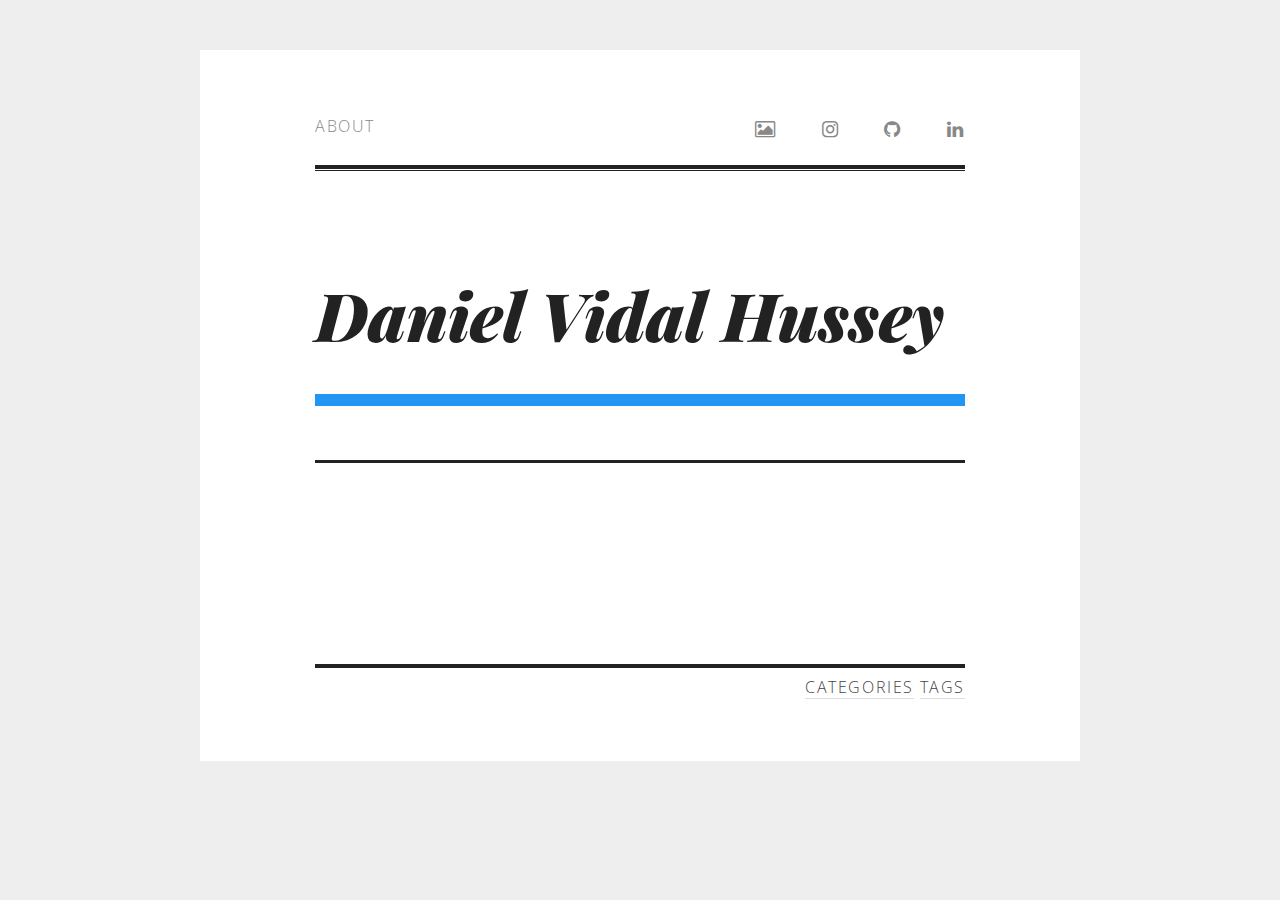
==== index.html @ 794818f1 "Generate Pelican site" ====
<!DOCTYPE html>
<html lang="en">
    <head>
        <meta charset="utf-8">
        <meta http-equiv="X-UA-Compatible" content="chrome=1">
        <title>Daniel Vidal Hussey</title>
        <meta name="viewport" content="width=device-width, initial-scale=1">
        <link rel="stylesheet" href="/theme/styles.css">
        <script src="//ajax.googleapis.com/ajax/libs/jquery/2.1.1/jquery.min.js"></script>
        <link rel="stylesheet" href="/theme/slicknav.css">
        <script src="/theme/jquery.slicknav.min.js"></script>
        <link href="//maxcdn.bootstrapcdn.com/font-awesome/4.2.0/css/font-awesome.min.css" rel="stylesheet">
        <script type="text/javascript"
                src="http://cdn.mathjax.org/mathjax/latest/MathJax.js?config=TeX-AMS-MML_HTMLorMML">
        </script>
        <!--[if lt IE 9]>
            <script src="//cdnjs.cloudflare.com/ajax/libs/html5shiv/3.6.2/html5shiv.js"></script>
            <![endif]-->
            <script>
$(function(){
    $('#menu').slicknav({'label':''});
});
            </script>
            <link rel="icon" href="/theme/favicon.ico" sizes="16x16 32x32 48x48 64x64" type="image/vnd.microsoft.icon">
            <link rel="apple-touch-icon" sizes="114x114" href="/theme/apple-touch-icon-precomposed.png">
            <link rel="apple-touch-icon" sizes="152x152" href="/theme/favicon152.png">
            <link rel="apple-touch-icon" sizes="196x196" href="/theme/favicon196.png">
    </head>

    <body>
        <div id="wrapper">

            <header>
                <nav class="byline"><ul id="menu">
                        <li><a href="http://dvh.io/pages/about.html">About</a></li>
                    </ul></nav><!-- /#menu -->
                    <div class="downloads">
                        <a href="http://photo.dvh.io" class="fa fa-picture-o"></a>
                        <a href="http://instagram.com/deseaus" class="fa fa-instagram"></a>
                        <a href="https://github.com/Deseaus" class="fa fa-github"></a>
                        <a href="https://se.linkedin.com/in/danielvidalhussey/en" class="fa fa-linkedin"></a>
                    </div>
        <hgroup>
          <h1>Daniel Vidal Hussey</h1>
          <h2 class="tagline"></h2>
        </hgroup>
            </header>
<section id="content">
<ul id="post-list">
</ul><!-- /#posts-list -->
</section><!-- /#content -->
            <footer>
                <!--<a href="http://dvh.io/pages/about.html" >About</a>-->
                <div class="right-footer">
                    <a href="http://dvh.io/categories.html" >Categories</a>
                    <a href="http://dvh.io/tags.html" >Tags</a>
                </div>
            </footer>
    </body>
</html>
---- theme/styles.css ----
@import url(http://fonts.googleapis.com/css?family=Open+Sans:300italic,600italic,300,600);
@import url(http://fonts.googleapis.com/css?family=Playfair+Display:900italic,900);


/*--------------------------------
  Typography
--------------------------------*/

body              { font: 200 18px/1.61em 'Open Sans', 'Segoe UI', 'Helvetica Neue', Arial, sans-serif; color: #444; }
a                 { text-decoration: none; color: inherit; border-bottom: 1px solid #ddd; }
a:hover           { border-bottom: 1px solid #222; }
em                { font-style: italic; }
strong            { font-weight: 600; }
h1, h2, h3,
h4, h5, h6        { font-family: 'Playfair Display', 'Didot LT STD', Garamond, serif; font-weight: 900; color: #222; margin: 1em 0;}
h1                { font-size: 2em; line-height: 1.33em;}
h2                { font-size: 1.55em; line-height: 1.25em; }
h3                { font-size: 1.15em; }
h4                { font-size: 1em; }
h5                { font-size: 0.78em; }
h6                { font-size: 0.67em; }
h4, h5, h6        { text-transform: uppercase; letter-spacing: 0.15em; }
p, ul, pre, table { margin: 0; margin-bottom: 1em; }
code, pre         { font-size: 0.9em; color: #222;}
blockquote        { border-left: 2px solid #222; color: #222; padding-left: 2em; margin: 0; }
hr                { border: 0; height: 2px; display: block; margin: 4em auto; background: #222; }
table             { width: 100%; }
th, td            { padding: 1em; text-align: center;}
td                { font-size: 0.88em; }
th {
  border-bottom: 1px solid #222;
  font-weight: 100;
  text-transform: uppercase;
  letter-spacing: 0.2em;
  font-size: 0.7em;
  text-align: center;
  color: #222;
}
dt{ font-weight:bold;}

::selection {
  background: #ffb7b7; /* WebKit/Blink Browsers */
}
::-moz-selection {
  background: #ffb7b7; /* Gecko Browsers */
}
/*--------------------------------
  Layout
--------------------------------*/

body {
  background: #eee;
  margin: 0;
  text-align: justify;
}

#wrapper {
  max-width: 650px;
  margin: 50px auto;
  padding: 60px 9%;
  margin-top: 50px;
  background: #fff
}

.paginator{
    text-align:center;
}

header, section, footer, a {
  transition: 0.2s;
}

header {
  clear: both;
  padding-bottom: 3em;
  padding-top: 1px;
  border-bottom: 3px solid #222;
}

header a {
  border-bottom: 0px;
}

header a:hover {
  border-bottom: 0px;
}

.byline{
    float: left;
}
.byline li{
    display: inline-block;
    padding-right:0.1em;
}
.byline ul{
  list-style-type: none;
  padding-left:0;
}

.byline a {
  color: #888;
  text-align: center;
  font-size: medium;
  text-transform: uppercase;
  letter-spacing: 0.1em;
  text-align: left;
}

.neighbors{
    margin: 0.2em;
    margin-top: 2em;
    font-size:medium;
    font-family: 'Playfair Display', "Didot LT STD", "Hoefler Text", Garamond, "Times New Roman", serif;
}
.neighbors i{
    margin-left:0.2em;
    margin-right: 0.2em;
}
.neighbors a{
    border-bottom:0;
}

.downloads {
  float: right;
  font-size: 1.5em;
}

.downloads a {
  margin: 0 1em;
  color: #888;
  text-align: center;
  font-size: 0.7em;
  text-transform: uppercase;
  letter-spacing: 0.1em;
}
a:hover{
    color:#2196F3;
}

.downloads a:last-child {
  margin-right: 0;
}

header hgroup {
  clear: both;
  border-top: 4px solid #222;
  margin-top: 3em;
}

.article-list{
    border-bottom:0;
    padding-bottom:0.5em;
}

header h1 {
  margin: 0;
  margin-top: 1px;
  padding-top: 1.5em;
  font-family: 'Playfair Display', "Didot LT STD", "Hoefler Text", Garamond, "Times New Roman", serif;
  line-height: 1.33em;
  font-style: italic;
  font-size: 3.7em;
  border-top: 1px solid #222;
}

.tagline {
  margin:0;
  margin-top: 1.25em;
  font-family: 'Playfair Display', "Didot LT STD", "Hoefler Text", Garamond, "Times New Roman", serif;
  line-height:1.5em;
  color: #fff;
  background-color: #2196F3;
  padding: 0.2em;
}

section {
  padding-top: 5em;
  padding-bottom: 4em;
  border-bottom: 4px solid #222;
  margin-top: 1px;
}

.article{
    padding-top: 2em;
    padding-bottom: 0em;
    border-bottom: 0;
}
.article-share-tags{
    padding-top: 4em;
    border-bottom: 4px solid #222;
    text-transform: uppercase;
    letter-spacing: 0.1em;
    font-size: small;
}
.end-article-tags{
    float: right;
}
.article-share a{
    border-bottom:0;
}
.entry-title{

    margin: 0px;
}
.entry-content{
    padding-left:0.5em;
    padding-right:0.5em;
}
address{
    font-style: normal;
}

.post-info abbr, address, .article-footer abbr, address{
    color: #fff;
    background-color: #2196F3;
    padding: 0.2em;
}

.post-info a, .article-footer a{
    border-bottom:0;
}
.post-info a:hover, .article-footer a:hover{
    color: #fff;
    border-bottom: 1px solid #fff;

}

.post-info{
    font-size:small;
}
#post-list{
    list-style-type:none;
    padding: 10px;
}
#post-list li{
    border-bottom: 2px solid #222;
    margin-bottom: 3em;
    padding-bottom: 1em;
}
section h1:first-child {
  margin-top: 0;
}

figure{
    margin:0.4em;
}
figure img{
    width:100%;
}
figcaption{
    text-align:center;
}

footer {
  margin-top: 5px;
  overflow: hidden;
  text-align: left;
  font-size: medium;
  text-transform: uppercase;
  letter-spacing: 0.1em;
}
footer address{
    display: inline;
}

div#content > h1:first-child { display: none; }

.right-footer{
    float: right;
    display: inline;
}

.src{
    background-color: #263238;
    color: #ffffff;
    padding-left: 5px;
    overflow: scroll;
}
.slicknav_menu {
	display:none;
}

@media print {
  body { font-size: 12px; }
  header { border: 0;padding: 0; margin: 0; text-align: center; }
  .downloads, .byline, footer { display: none; }
  header hgroup { border: 0; padding: 0; margin: 0; }
  header h1 { margin: 0; padding: 0; font-size: 3em; border: 0; }
  header h2 { border: 0; margin: 0; }
  .downloads, footer { display: none; }
  section { border: 0; }
}

@media screen and (max-width: 650px) {
  body { font-size: 16px; background: #fff; }
  #wrapper { margin: 15px; padding: 0; padding-top:40px; }
  .downloads, .byline {text-align:center; float:none;}
  .downloads a:first-child {margin-left: 0; }
  header hgroup { border: 0; margin: 0; text-align:center; }
  header h1 { font-size: 3em; border: 0; padding: 0; padding-top: 0.5em; }
  .tagline { border: 0; margin-top: 0.5em; }
  header div { border: 0; }
  footer p { width: 100%; float: none; }
  footer p:last-child { text-align: left; }
  .article-footer {text-align: center;}
  /* #menu is the original menu */
  #menu {
      display:none;
  }
  .slicknav_menu {
      display:block;
  }
}
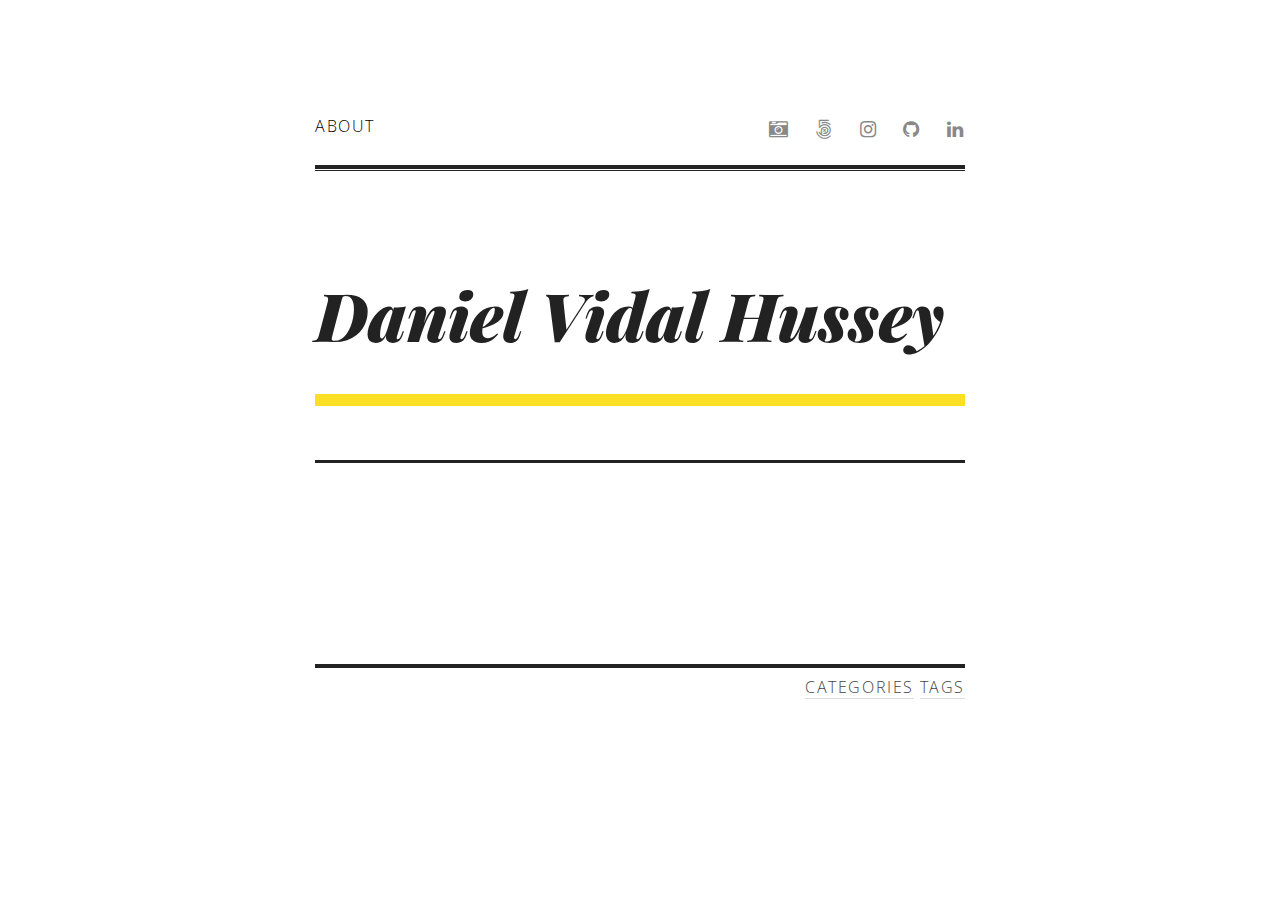
==== commit d6781cd7: "Generate Pelican site" ====
--- a/index.html
+++ b/index.html
@@ -9,22 +9,44 @@
         <script src="//ajax.googleapis.com/ajax/libs/jquery/2.1.1/jquery.min.js"></script>
         <link rel="stylesheet" href="/theme/slicknav.css">
         <script src="/theme/jquery.slicknav.min.js"></script>
-        <link href="//maxcdn.bootstrapcdn.com/font-awesome/4.2.0/css/font-awesome.min.css" rel="stylesheet">
+        <link rel="stylesheet" href="https://maxcdn.bootstrapcdn.com/font-awesome/4.4.0/css/font-awesome.min.css">
         <script type="text/javascript"
                 src="http://cdn.mathjax.org/mathjax/latest/MathJax.js?config=TeX-AMS-MML_HTMLorMML">
         </script>
-        <!--[if lt IE 9]>
-            <script src="//cdnjs.cloudflare.com/ajax/libs/html5shiv/3.6.2/html5shiv.js"></script>
-            <![endif]-->
-            <script>
+        <!--[if lt IE 9]> <script src="//cdnjs.cloudflare.com/ajax/libs/html5shiv/3.6.2/html5shiv.js"></script> <![endif]-->
+        <script>
 $(function(){
     $('#menu').slicknav({'label':''});
 });
-            </script>
-            <link rel="icon" href="/theme/favicon.ico" sizes="16x16 32x32 48x48 64x64" type="image/vnd.microsoft.icon">
-            <link rel="apple-touch-icon" sizes="114x114" href="/theme/apple-touch-icon-precomposed.png">
-            <link rel="apple-touch-icon" sizes="152x152" href="/theme/favicon152.png">
-            <link rel="apple-touch-icon" sizes="196x196" href="/theme/favicon196.png">
+        </script>
+        <script>
+(function(i,s,o,g,r,a,m){i['GoogleAnalyticsObject']=r;i[r]=i[r]||function(){
+    (i[r].q=i[r].q||[]).push(arguments)},i[r].l=1*new Date();a=s.createElement(o),
+m=s.getElementsByTagName(o)[0];a.async=1;a.src=g;m.parentNode.insertBefore(a,m)
+})(window,document,'script','//www.google-analytics.com/analytics.js','ga');
+
+ga('create', 'UA-36007095-3', 'auto');
+ga('send', 'pageview');
+        </script>
+        <!--FAVICON-->
+        <link rel="apple-touch-icon" sizes="57x57" href="/theme/apple-icon-57x57.png">
+        <link rel="apple-touch-icon" sizes="60x60" href="/theme/apple-icon-60x60.png">
+        <link rel="apple-touch-icon" sizes="72x72" href="/theme/apple-icon-72x72.png">
+        <link rel="apple-touch-icon" sizes="76x76" href="/theme/apple-icon-76x76.png">
+        <link rel="apple-touch-icon" sizes="114x114" href="/theme/apple-icon-114x114.png">
+        <link rel="apple-touch-icon" sizes="120x120" href="/theme/apple-icon-120x120.png">
+        <link rel="apple-touch-icon" sizes="144x144" href="/theme/apple-icon-144x144.png">
+        <link rel="apple-touch-icon" sizes="152x152" href="/theme/apple-icon-152x152.png">
+        <link rel="apple-touch-icon" sizes="180x180" href="/theme/apple-icon-180x180.png">
+        <link rel="icon" type="image/png" sizes="192x192"  href="/theme/android-icon-192x192.png">
+        <link rel="icon" type="image/png" sizes="32x32" href="/theme/favicon-32x32.png">
+        <link rel="icon" type="image/png" sizes="96x96" href="/theme/favicon-96x96.png">
+        <link rel="icon" type="image/png" sizes="16x16" href="/theme/favicon-16x16.png">
+        <link rel="manifest" href="/theme/manifest.json">
+        <meta name="msapplication-TileColor" content="#ffffff">
+        <meta name="msapplication-TileImage" content="/theme/ms-icon-144x144.png">
+        <meta name="theme-color" content="#ffffff">
+        <!--/FAVICON-->
     </head>
 
     <body>
@@ -35,7 +57,8 @@
                         <li><a href="http://dvh.io/pages/about.html">About</a></li>
                     </ul></nav><!-- /#menu -->
                     <div class="downloads">
-                        <a href="http://photo.dvh.io" class="fa fa-picture-o"></a>
+                        <a href="http://photo.dvh.io" class="fa fa-camera-retro"></a>
+                        <a href="http://500px.com/deseaus" class="fa fa-500px"></a>
                         <a href="http://instagram.com/deseaus" class="fa fa-instagram"></a>
                         <a href="https://github.com/Deseaus" class="fa fa-github"></a>
                         <a href="https://se.linkedin.com/in/danielvidalhussey/en" class="fa fa-linkedin"></a>
@@ -46,6 +69,7 @@
         </hgroup>
             </header>
 <section id="content">
+    <!--<img class="logo" src="images/bird-main.png" srcset="images/bird-main.png 1x, images/bird-main@2x.png 2x">-->
 <ul id="post-list">
 </ul><!-- /#posts-list -->
 </section><!-- /#content -->
--- a/theme/styles.css
+++ b/theme/styles.css
@@ -39,19 +39,20 @@
 dt{ font-weight:bold;}
 
 ::selection {
-  background: #ffb7b7; /* WebKit/Blink Browsers */
+  background: #FBE026; /* WebKit/Blink Browsers */
 }
 ::-moz-selection {
-  background: #ffb7b7; /* Gecko Browsers */
-}
+  background: #FBE026; /* Gecko Browsers */
+}
+
 /*--------------------------------
   Layout
 --------------------------------*/
 
 body {
-  background: #eee;
-  margin: 0;
-  text-align: justify;
+  	background: #FFF;
+	margin: 0;
+  	text-align: justify;
 }
 
 #wrapper {
@@ -98,7 +99,7 @@
 }
 
 .byline a {
-  color: #888;
+  color: #000;
   text-align: center;
   font-size: medium;
   text-transform: uppercase;
@@ -126,7 +127,7 @@
 }
 
 .downloads a {
-  margin: 0 1em;
+  margin: 0 0.5em;
   color: #888;
   text-align: center;
   font-size: 0.7em;
@@ -134,7 +135,7 @@
   letter-spacing: 0.1em;
 }
 a:hover{
-    color:#2196F3;
+    color: #FBE026;
 }
 
 .downloads a:last-child {
@@ -169,7 +170,8 @@
   font-family: 'Playfair Display', "Didot LT STD", "Hoefler Text", Garamond, "Times New Roman", serif;
   line-height:1.5em;
   color: #fff;
-  background-color: #2196F3;
+  /*background-color: #2196F3;*/
+  background-color: #fbe026;
   padding: 0.2em;
 }
 
